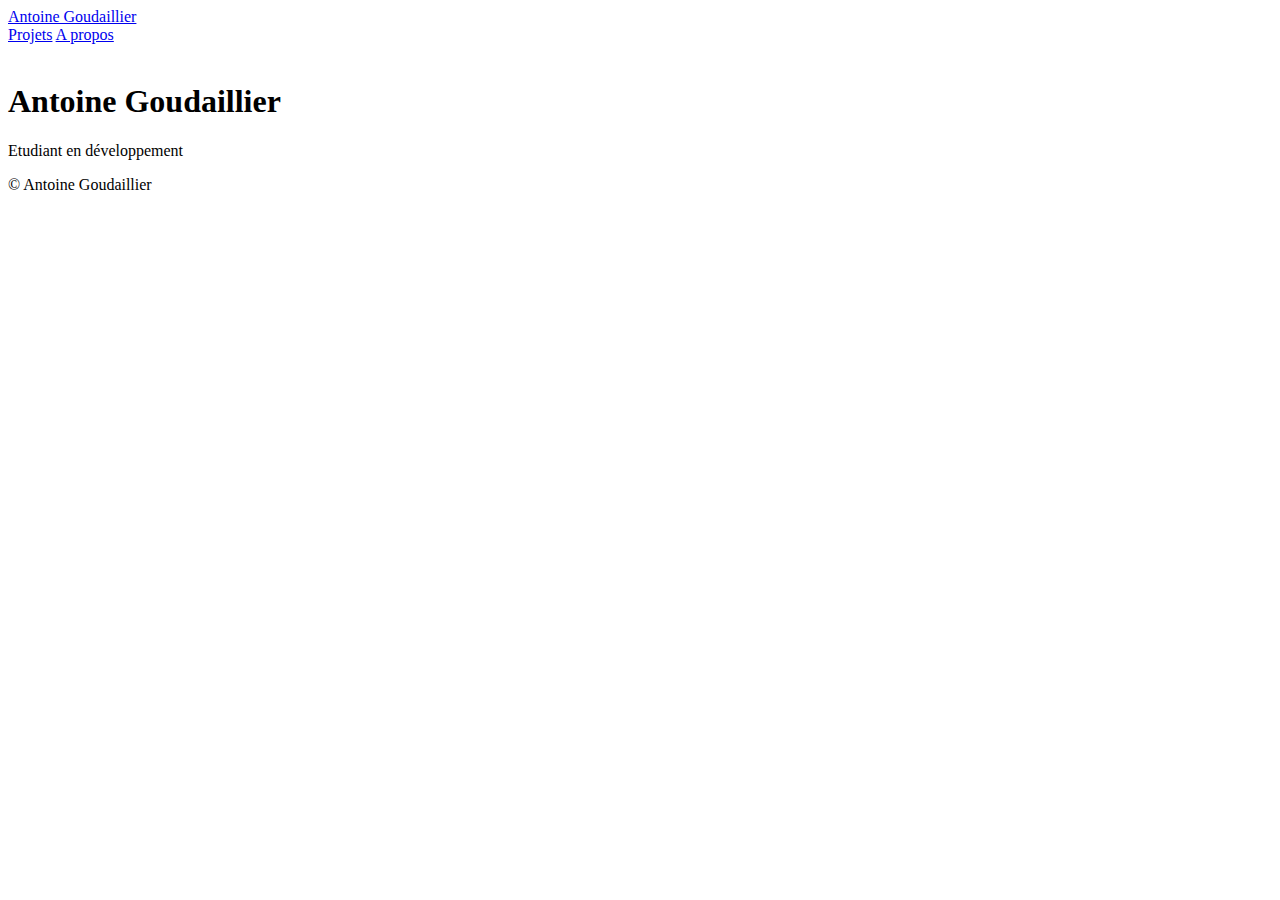
==== index.html @ 4e2923c9 "changement des adresses des fichiers" ====
<!DOCTYPE html>
<html lang="en">
<head>
    <meta charset="UTF-8">
    <meta http-equiv="X-UA-Compatible" content="IE=edge">
    <meta name="viewport" content="width=device-width, initial-scale=1.0">
    <title>Antoine Goudaillier · Portfolio</title>
    <!-- Icone de l'onglet -->
    <link rel="icon" href="./images/a.ico">

    <!-- Feuille de style -->
    <link rel="stylesheet" href="./styles/style.css">

    <!-- Font -->
    <link rel="preconnect" href="https://fonts.googleapis.com">
    <link rel="preconnect" href="https://fonts.gstatic.com" crossorigin>
    <link href="https://fonts.googleapis.com/css2?family=Inter:wght@400;700&display=swap" rel="stylesheet">

    <!-- Icons -->
    <link rel="stylesheet" href="https://cdnjs.cloudflare.com/ajax/libs/font-awesome/6.4.0/css/all.min.css" integrity="sha512-iecdLmaskl7CVkqkXNQ/ZH/XLlvWZOJyj7Yy7tcenmpD1ypASozpmT/E0iPtmFIB46ZmdtAc9eNBvH0H/ZpiBw==" crossorigin="anonymous" referrerpolicy="no-referrer" />

</head>
<body>
    <header>
        <nav>
            <div class="gauche">
                <a href="./index.html">Antoine Goudaillier</a>
            </div>

            <div class="droite">
                <a href="./pages/projets.html">Projets</a>
                <a href="./pages/about.html">A propos</a>
            </div>
        </nav>
    </header>

    <section>
            <img class="img-profile" src="./images/portrait.PNG" alt="">
            <h1>Antoine Goudaillier</h1>
            <p class ="centrer">Etudiant en développement</p>
            <p></p>
            <div class="centrer">
                <!-- insertions logos -->
                <a href="https://github.com/AntoineGdl" target="_blank" class="logo"><i class="fa-brands fa-github"></i></a>
                <a href="https://www.linkedin.com/in/antoine-goudaillier-a07491271/" target="_blank" class="logo"><i class="fa-brands fa-linkedin"></i></a>
                <a href="mailto:agoudaillier62@gmail.com"  class="logo"><i class="fa-solid fa-at"></i></a>
                <a href="./pages/about.html" class="logo"><i class="fa-sharp fa-solid fa-circle-info"></i></a>
            </div>
    </section>

    <footer>
        <div class="f2">
            <p>&copy; Antoine Goudaillier</p>
        </div>        
    </footer>
</body>
</html>
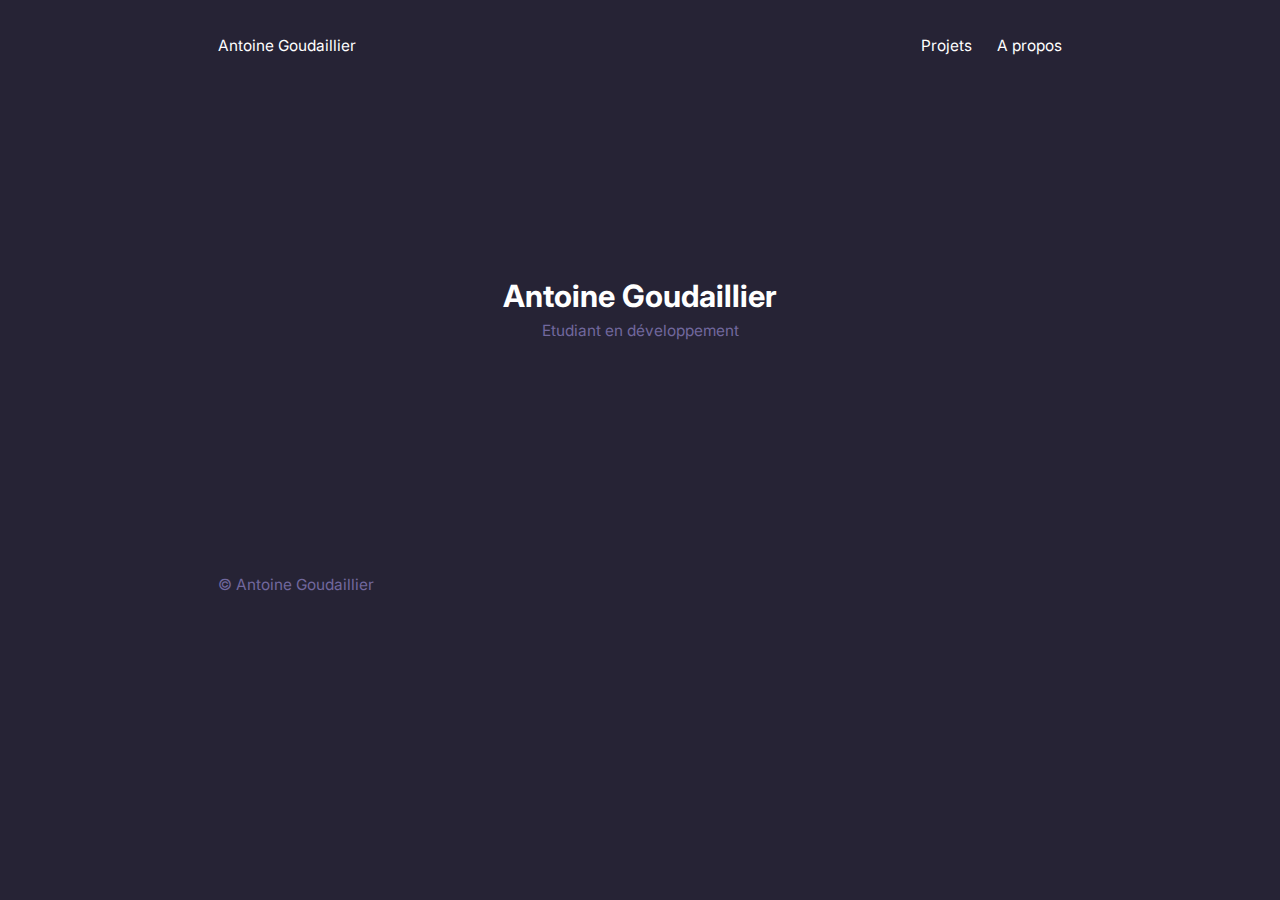
==== commit 9612f5fd: "update" ====
--- a/index.html
+++ b/index.html
@@ -18,6 +18,9 @@
 
     <!-- Icons -->
     <link rel="stylesheet" href="https://cdnjs.cloudflare.com/ajax/libs/font-awesome/6.4.0/css/all.min.css" integrity="sha512-iecdLmaskl7CVkqkXNQ/ZH/XLlvWZOJyj7Yy7tcenmpD1ypASozpmT/E0iPtmFIB46ZmdtAc9eNBvH0H/ZpiBw==" crossorigin="anonymous" referrerpolicy="no-referrer" />
+
+    <!-- Script -->
+    <script src="./main.js" defer></script>
 
 </head>
 <body>
@@ -49,9 +52,13 @@
     </section>
 
     <footer>
-        <div class="f2">
-            <p>&copy; Antoine Goudaillier</p>
-        </div>        
+        <div class="container-footer">
+            <p>&copy; Antoine Goudaillier</p>     
+            <div class="switch">
+                <i class="fa-solid fa-sun"></i>
+        </div>
+        
+    </div>   
     </footer>
 </body>
 </html>--- a/styles/style.css
+++ b/styles/style.css
@@ -0,0 +1,160 @@
+/*:root{
+    --fond : #262335;
+    --titres: #fff;
+    --texte : #71689E;
+    --hover : #93919a;
+}*/
+
+body{
+    margin: 0;
+    padding: 0;
+    box-sizing: border-box;
+    font-family: 'Inter', sans-serif;
+    font-size: 1.2vw;
+    background-color: var(--fond);
+}
+
+/* HEADER */
+nav {
+    margin-left: 15vw;
+    margin-right: 15vw;
+    padding-left: 2vw;
+    padding-right: 2vw;
+    height: 10vh;
+    display: flex;
+    align-items: center;
+    justify-content: center;
+    background-color: var(--fond);
+}
+  
+.gauche {
+    display: flex;
+    align-items: center;
+    gap: 2vw;
+    }
+
+.droite {
+    display: flex;
+    align-items: center;
+    margin-left: auto;
+    gap: 2vw;
+   }
+
+.droite a,.gauche a {
+    text-decoration: none;
+    color: #fff;
+}
+
+.droite a:hover,.gauche:hover{
+    border-bottom: 2px solid var(--hover);
+}
+
+
+/* SECTION PRINCIPALE */
+section{
+    margin-left: 15vw;
+    margin-right: 15vw;
+    padding-top: 20vh;
+    align-items: center;
+    justify-content: center;
+    display: block;
+    padding-bottom: 20vh;
+    background-color: var(--fond);
+}
+
+h1 {
+    color: #fff;
+    align-items: center;
+    justify-content: center;
+    display: flex;
+    line-height: 10px;
+}
+.centrer {
+    align-items: center;
+    justify-content: center;
+    display: flex;
+    color : var(--texte);
+}
+
+.img-profile {
+    border-radius: 50%;
+    display: flex;
+    margin: auto;
+    width: 10vw;
+}
+
+.fa-brands,.fa-solid,.fa-sharp{
+    color: var(--texte);
+    padding: 0.4vw;
+    font-size: 1.5vw;
+    transition: all 0.1s ease-in-out;
+}
+
+.fa-brands:hover,.fa-solid:hover,.fa-sharp:hover{
+    color: var(--hover);
+    transform: scale(1.2);
+}
+
+/* FOOTER */
+/*
+
+footer {
+    position: fixed;
+    bottom: 0;
+    background-color: var(--fond);
+    height: 10vh;
+    margin-left: 15vw;
+    margin-right: 15vw;
+    padding-left: 2vw;
+    padding-right: 2vw;
+    width: 100%;
+}
+
+.f2{
+    display: flex;
+    align-items: center;
+    justify-content: space-between;
+    color: var(--texte);
+}
+
+.f2 .fa-solid{
+    color: #71689E;
+    font-size: 1.2vw;
+    transition: all 0.1s ease-in-out;
+}
+
+.f2 .fa-solid:hover{
+    color: #fff;
+    transform: scale(1.2);
+}
+
+.switcher{
+    position: absolute;
+    top: 0;
+    right: 0;
+    margin-top: 1.5vh;
+    margin-right: 1.5vw;
+    display: flex;
+    align-items: center;
+    justify-content: center;
+    gap: 1vw;
+}
+
+.switcher input{
+    display: none;
+}
+*/
+
+.container-footer{
+    display: flex;
+    align-items: center;
+    justify-content: space-between;
+    margin-left: 15vw;
+    margin-right: 15vw;
+    padding-left: 2vw;
+    padding-right: 2vw;
+}
+
+.container-footer p{
+    color: var(--texte);
+}